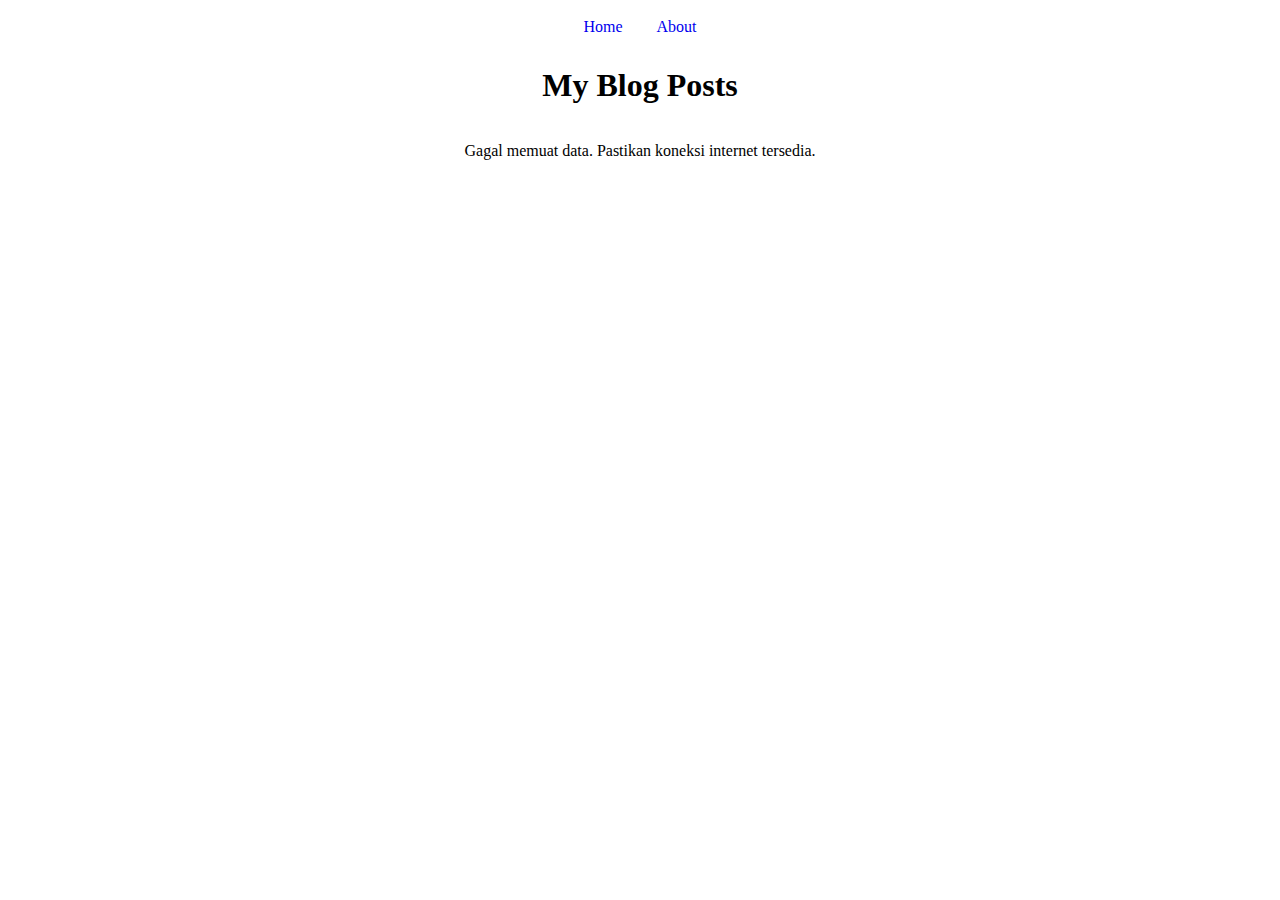
==== index.html @ 6fe1372b "initial commit" ====
<!DOCTYPE html>
<html lang="id">
<head>
    <meta charset="UTF-8">
    <meta name="viewport" content="width=device-width, initial-scale=1.0">
    <title>c14220191.github.io</title>
    <link rel="stylesheet" href="/src/css/app.css">
    <link rel="manifest" href="manifest.json">
</head>
<body>
    <nav>
        <a href="index.html">Home</a>
        <a href="about.html">About</a>
    </nav>
    <h1>My Blog Posts</h1>
    <div id="posts"></div>
    <script src="src/js/app.js"></script>
    <script>
        if ('serviceWorker' in navigator) {
            navigator.serviceWorker.register('sw.js')
                .then(() => console.log("Service Worker Registered"));
        }
    </script>
</body>
</html>
---- src/css/app.css ----
nav {
    padding: 10px;
    text-align: center;
}
nav a {
    margin: 0 15px;
    text-decoration: none;
}
h1 {
    text-align: center;
}
#posts {
    display: flex;
    flex-direction: column;
    align-items: center;
}
.post {
    background: white;
    padding: 15px;
    margin: 10px;
    border-radius: 5px;
    width: 80%;
    box-shadow: 0px 0px 5px rgba(0, 0, 0, 0.2);
}
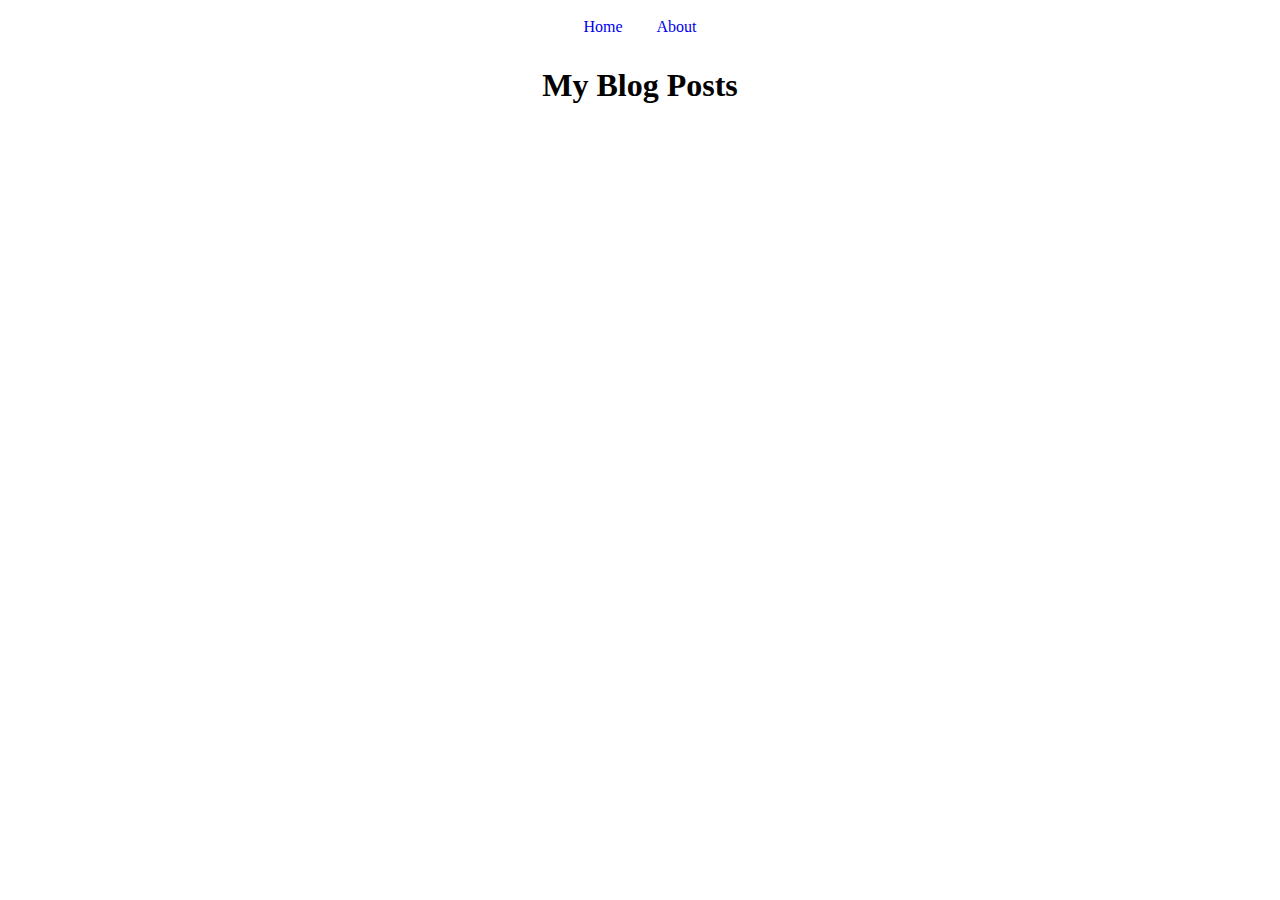
==== commit 322d5e18: "Update index.html" ====
--- a/index.html
+++ b/index.html
@@ -4,7 +4,7 @@
     <meta charset="UTF-8">
     <meta name="viewport" content="width=device-width, initial-scale=1.0">
     <title>c14220191.github.io</title>
-    <link rel="stylesheet" href="/src/css/app.css">
+    <link rel="stylesheet" href="app.css">
     <link rel="manifest" href="manifest.json">
 </head>
 <body>
@@ -14,7 +14,7 @@
     </nav>
     <h1>My Blog Posts</h1>
     <div id="posts"></div>
-    <script src="src/js/app.js"></script>
+    <script src="app.js"></script>
     <script>
         if ('serviceWorker' in navigator) {
             navigator.serviceWorker.register('sw.js')
--- a/app.css
+++ b/app.css
@@ -0,0 +1,24 @@
+nav {
+    padding: 10px;
+    text-align: center;
+}
+nav a {
+    margin: 0 15px;
+    text-decoration: none;
+}
+h1 {
+    text-align: center;
+}
+#posts {
+    display: flex;
+    flex-direction: column;
+    align-items: center;
+}
+.post {
+    background: white;
+    padding: 15px;
+    margin: 10px;
+    border-radius: 5px;
+    width: 80%;
+    box-shadow: 0px 0px 5px rgba(0, 0, 0, 0.2);
+}
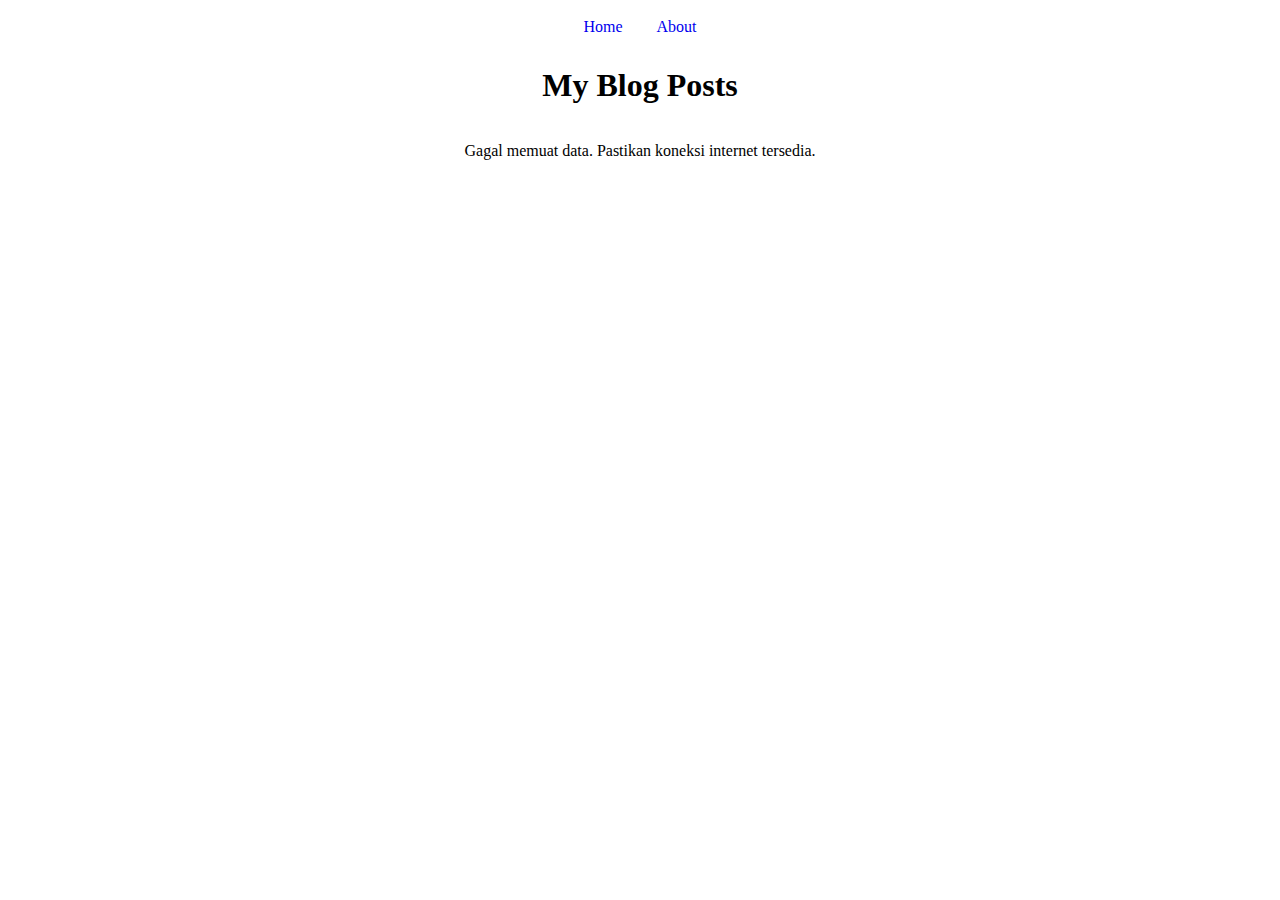
==== commit 17a138f2: "a" ====
--- a/index.html
+++ b/index.html
@@ -14,7 +14,7 @@
     </nav>
     <h1>My Blog Posts</h1>
     <div id="posts"></div>
-    <script src="app.js"></script>
+    <script src="src/js/app.js"></script>
     <script>
         if ('serviceWorker' in navigator) {
             navigator.serviceWorker.register('sw.js')
